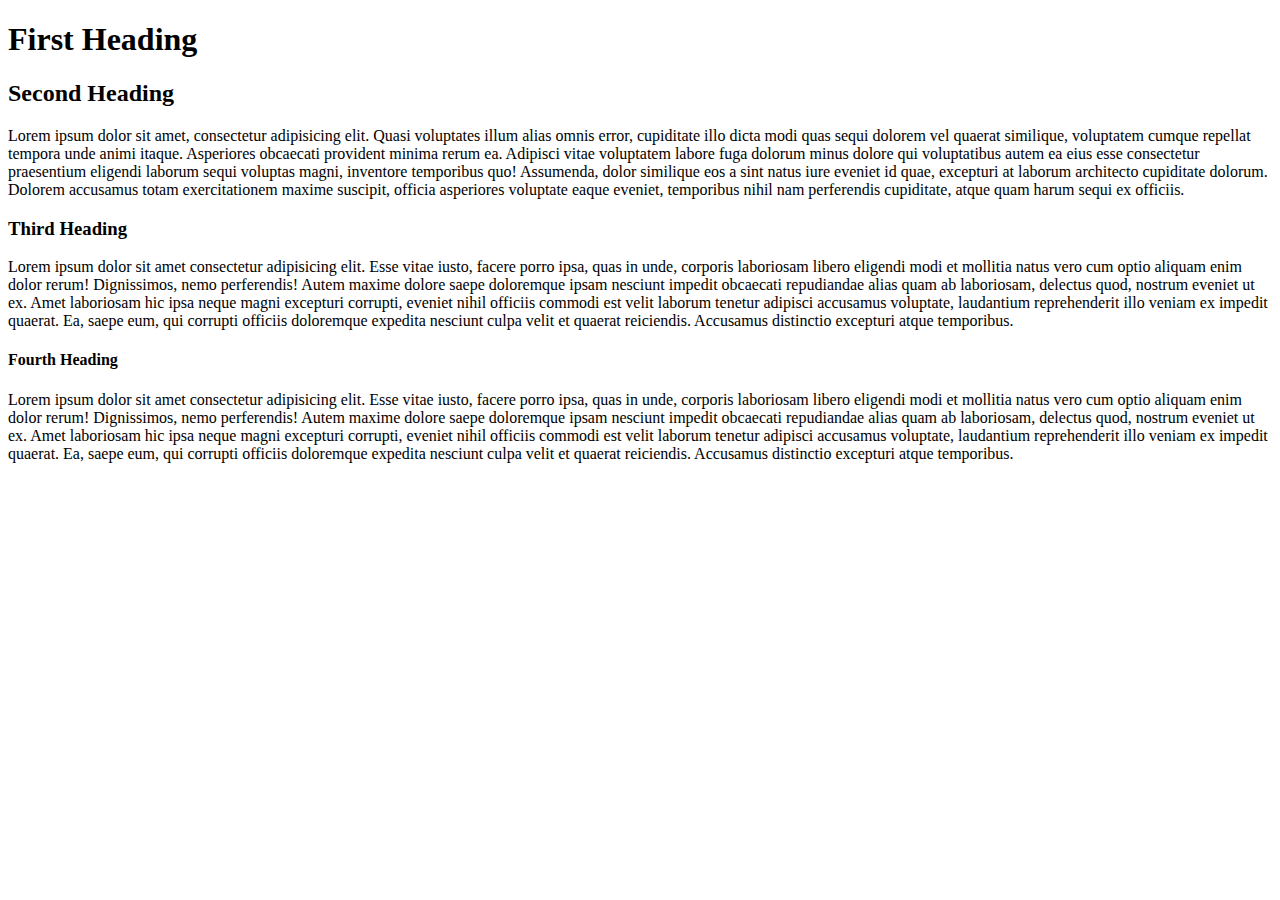
==== HTML/one.html @ 3bb504fd "First commit" ====
<!DOCTYPE html>
<html lang="en">
<head>
    <meta charset="UTF-8">
    <meta name="viewport" content="width=device-width, initial-scale=1.0">
    <title>First Web Page</title>
</head>
<body>
    <!-- Intro to HTML -->
     <h1>First Heading</h1>
     <h2>Second Heading</h2>
     <p>Lorem ipsum dolor sit amet, consectetur adipisicing elit. Quasi voluptates illum alias omnis error, cupiditate illo dicta modi quas sequi dolorem vel quaerat similique, voluptatem cumque repellat tempora unde animi itaque. Asperiores obcaecati provident minima rerum ea. Adipisci vitae voluptatem labore fuga dolorum minus dolore qui voluptatibus autem ea eius esse consectetur praesentium eligendi laborum sequi voluptas magni, inventore temporibus quo! Assumenda, dolor similique eos a sint natus iure eveniet id quae, excepturi at laborum architecto cupiditate dolorum. Dolorem accusamus totam exercitationem maxime suscipit, officia asperiores voluptate eaque eveniet, temporibus nihil nam perferendis cupiditate, atque quam harum sequi ex officiis.</p>
     <H3>Third Heading</H3>
     <p>Lorem ipsum dolor sit amet consectetur adipisicing elit. Esse vitae iusto, facere porro ipsa, quas in unde, corporis laboriosam libero eligendi modi et mollitia natus vero cum optio aliquam enim dolor rerum! Dignissimos, nemo perferendis! Autem maxime dolore saepe doloremque ipsam nesciunt impedit obcaecati repudiandae alias quam ab laboriosam, delectus quod, nostrum eveniet ut ex. Amet laboriosam hic ipsa neque magni excepturi corrupti, eveniet nihil officiis commodi est velit laborum tenetur adipisci accusamus voluptate, laudantium reprehenderit illo veniam ex impedit quaerat. Ea, saepe eum, qui corrupti officiis doloremque expedita nesciunt culpa velit et quaerat reiciendis. Accusamus distinctio excepturi atque temporibus.</p>
     <H4>Fourth Heading</H4>

     <p>Lorem ipsum dolor sit amet consectetur adipisicing elit. Esse vitae iusto, facere porro ipsa, quas in unde, corporis laboriosam libero eligendi modi et mollitia natus vero cum optio aliquam enim dolor rerum! Dignissimos, nemo perferendis! Autem maxime dolore saepe doloremque ipsam nesciunt impedit obcaecati repudiandae alias quam ab laboriosam, delectus quod, nostrum eveniet ut ex. Amet laboriosam hic ipsa neque magni excepturi corrupti, eveniet nihil officiis commodi est velit laborum tenetur adipisci accusamus voluptate, laudantium reprehenderit illo veniam ex impedit quaerat. Ea, saepe eum, qui corrupti officiis doloremque expedita nesciunt culpa velit et quaerat reiciendis. Accusamus distinctio excepturi atque temporibus.</p>
    </body>
    
</html>
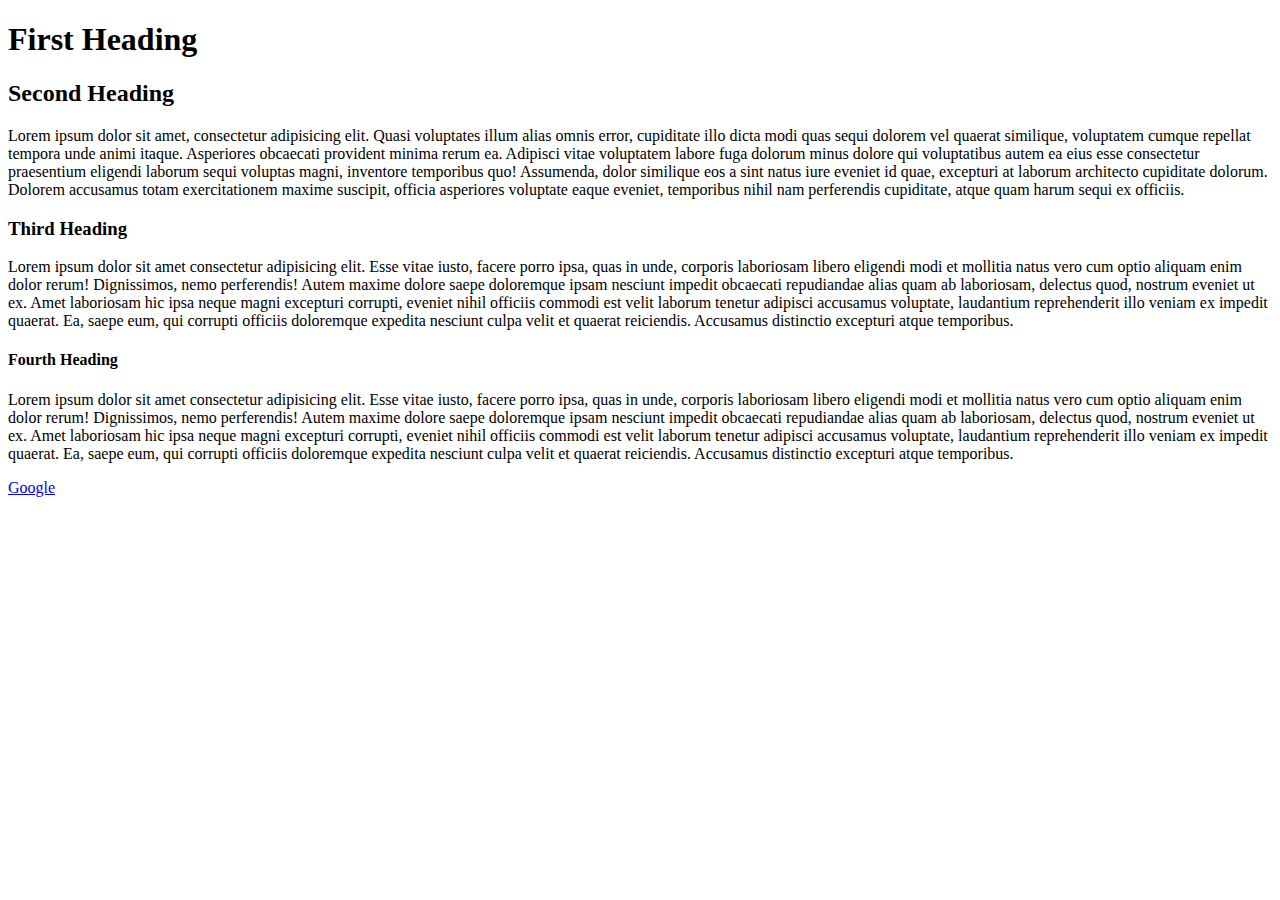
==== commit 60085a6c: "Second commit" ====
--- a/HTML/one.html
+++ b/HTML/one.html
@@ -16,5 +16,5 @@
 
      <p>Lorem ipsum dolor sit amet consectetur adipisicing elit. Esse vitae iusto, facere porro ipsa, quas in unde, corporis laboriosam libero eligendi modi et mollitia natus vero cum optio aliquam enim dolor rerum! Dignissimos, nemo perferendis! Autem maxime dolore saepe doloremque ipsam nesciunt impedit obcaecati repudiandae alias quam ab laboriosam, delectus quod, nostrum eveniet ut ex. Amet laboriosam hic ipsa neque magni excepturi corrupti, eveniet nihil officiis commodi est velit laborum tenetur adipisci accusamus voluptate, laudantium reprehenderit illo veniam ex impedit quaerat. Ea, saepe eum, qui corrupti officiis doloremque expedita nesciunt culpa velit et quaerat reiciendis. Accusamus distinctio excepturi atque temporibus.</p>
     </body>
-    
+    <a href="https://www.google.com">Google</a>
 </html>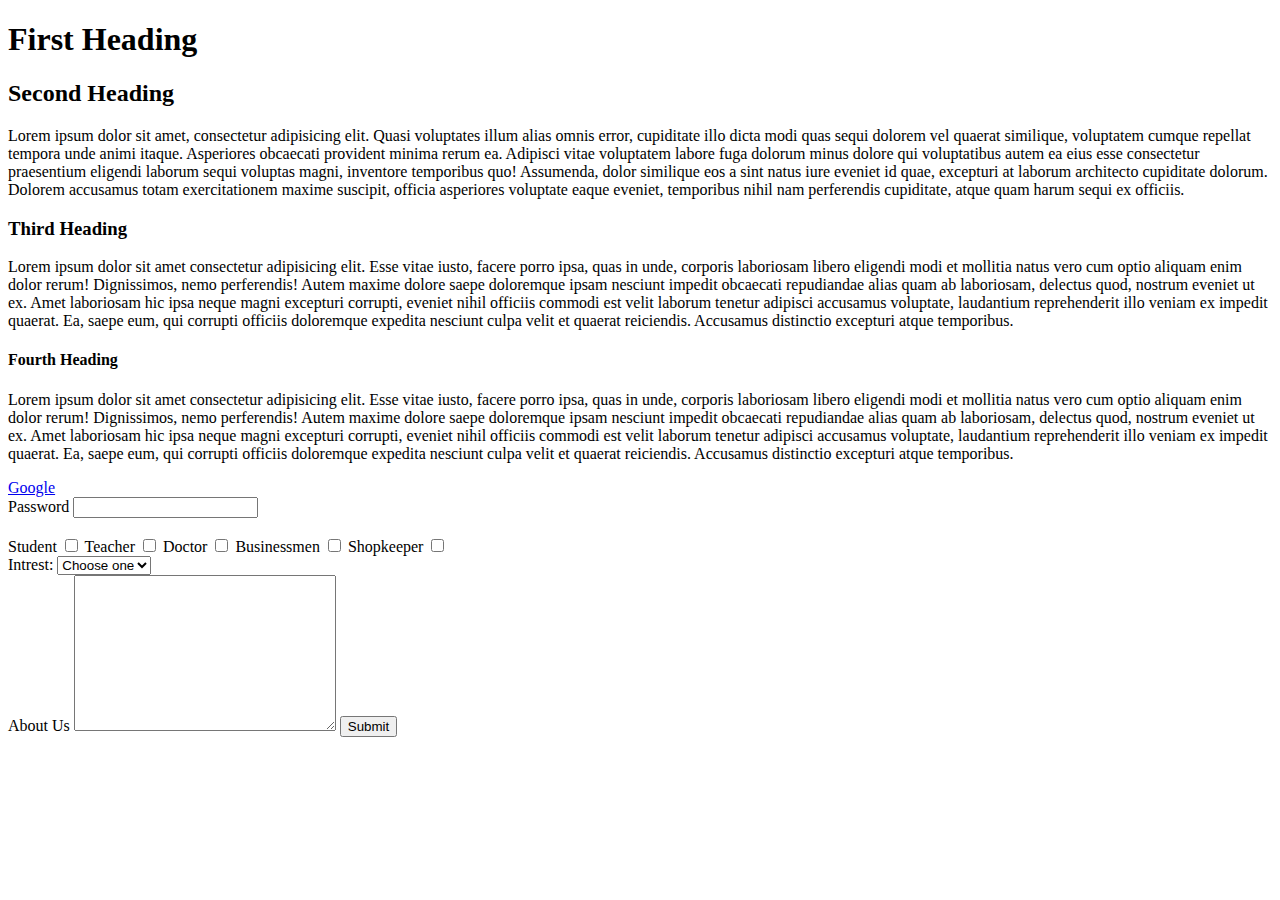
==== commit 23770932: "HTML5 Semantics" ====
--- a/HTML/one.html
+++ b/HTML/one.html
@@ -16,5 +16,37 @@
 
      <p>Lorem ipsum dolor sit amet consectetur adipisicing elit. Esse vitae iusto, facere porro ipsa, quas in unde, corporis laboriosam libero eligendi modi et mollitia natus vero cum optio aliquam enim dolor rerum! Dignissimos, nemo perferendis! Autem maxime dolore saepe doloremque ipsam nesciunt impedit obcaecati repudiandae alias quam ab laboriosam, delectus quod, nostrum eveniet ut ex. Amet laboriosam hic ipsa neque magni excepturi corrupti, eveniet nihil officiis commodi est velit laborum tenetur adipisci accusamus voluptate, laudantium reprehenderit illo veniam ex impedit quaerat. Ea, saepe eum, qui corrupti officiis doloremque expedita nesciunt culpa velit et quaerat reiciendis. Accusamus distinctio excepturi atque temporibus.</p>
     </body>
-    <a href="https://www.google.com">Google</a>
+    <a href="https://www.google.com">Google</a><br>
+    <div>   
+    <label for="password">Password</label>
+    <input type="password" name="password" id="password" required>
+<br>
+    <label for ="checkbox name="checkbox"></label><br>
+    <label for="checkbox">Student</label>
+    <input type="checkbox" id="checkbox" name="checkbox" >
+    <label for="checkbox">Teacher</label>
+    <input type="checkbox" id="checkbox" name="checkbox" >
+    <label for="checkbox">Doctor</label>
+    <input type="checkbox" id="checkbox" name="checkbox" >
+    <label for="checkbox">Businessmen</label>
+    <input type="checkbox" id="checkbox" name="checkbox">
+    <label for="checkbox">Shopkeeper</label>
+    <input type="checkbox" id="checkbox" name="checkbox">
+
+</div>
+<div>
+
+<label for="">Intrest:</label>
+<select>
+    <option value="Reading">Choose one</option>
+    <option value="Coding">Coding</option>
+    <option value="Swimming">Swimming</option>
+    <option value="Gaming">Gaming</option>
+    <option value="Gymming">Gymming</option>
+    <option value="Chess">Chess</option>
+</select>
+</div>
+<label>About Us</label>
+<textarea rows="10" cols="30"></textarea>
+<input type="submit">
 </html>